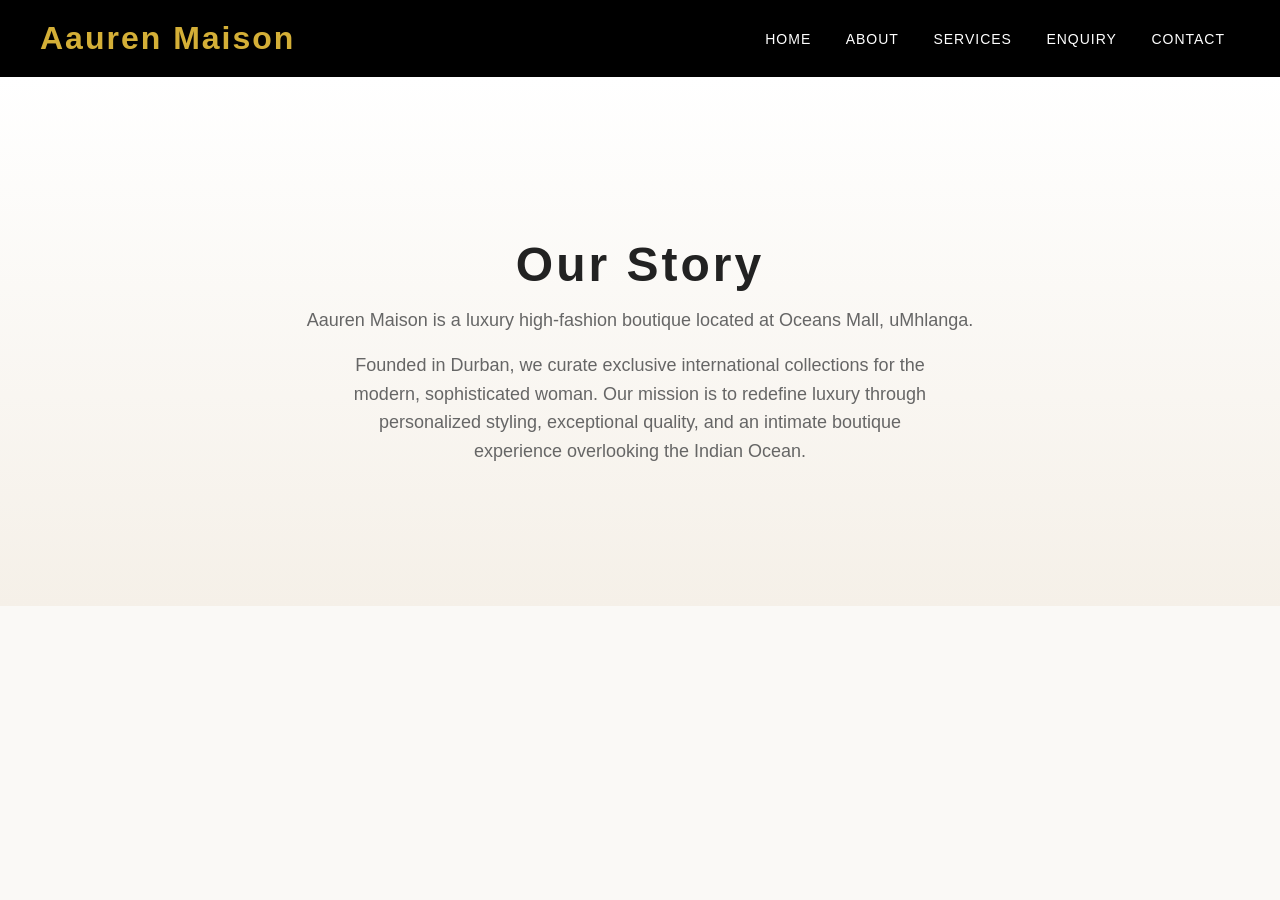
==== about.html @ af641132 "Add files via upload" ====
<!DOCTYPE html>
<html lang="en">
<head>
  <meta charset="UTF-8">
  <meta name="viewport" content="width=device-width, initial-scale=1.0">
  <title>About | Aauren Maison</title>
  <link rel="stylesheet" href="css/style.css">
</head>
<body>
  <header>
    <h1>Aauren Maison</h1>
    <nav>
      <a href="index.html">Home</a>
      <a href="about.html">About</a>
      <a href="services.html">Services</a>
      <a href="enquiry.html">Enquiry</a>
      <a href="contact.html">Contact</a>
    </nav>
  </header>
  <section class="hero">
    <h2>Our Story</h2>
    <p>Aauren Maison is a luxury high-fashion boutique located at Oceans Mall, uMhlanga.</p>
    <p style="max-width:600px; margin:20px auto; line-height:1.6;">
      Founded in Durban, we curate exclusive international collections for the modern, sophisticated woman. 
      Our mission is to redefine luxury through personalized styling, exceptional quality, and an intimate boutique experience overlooking the Indian Ocean.
    </p>
  </section>
</body>
</html>
---- css/style.css ----
body {
  font-family: 'Segoe UI', Arial, sans-serif;
  margin: 0;
  background: #faf9f6;
  color: #222;
}

header {
  background: #000;
  color: #d4af37;
  padding: 20px 40px;
  display: flex;
  justify-content: space-between;
  align-items: center;
  position: sticky;
  top: 0;
}

header h1 {
  margin: 0;
  letter-spacing: 2px;
}

nav a {
  color: #fff;
  margin: 0 15px;
  text-decoration: none;
  text-transform: uppercase;
  font-size: 14px;
  letter-spacing: 1px;
}

nav a:hover {
  color: #d4af37;
}

.hero {
  text-align: center;
  padding: 120px 20px;
  background: linear-gradient(to bottom, #fff, #f5f0e8);
}

.hero h2 {
  font-size: 48px;
  margin-bottom: 10px;
  letter-spacing: 3px;
}

.hero p {
  color: #666;
  font-size: 18px;
}
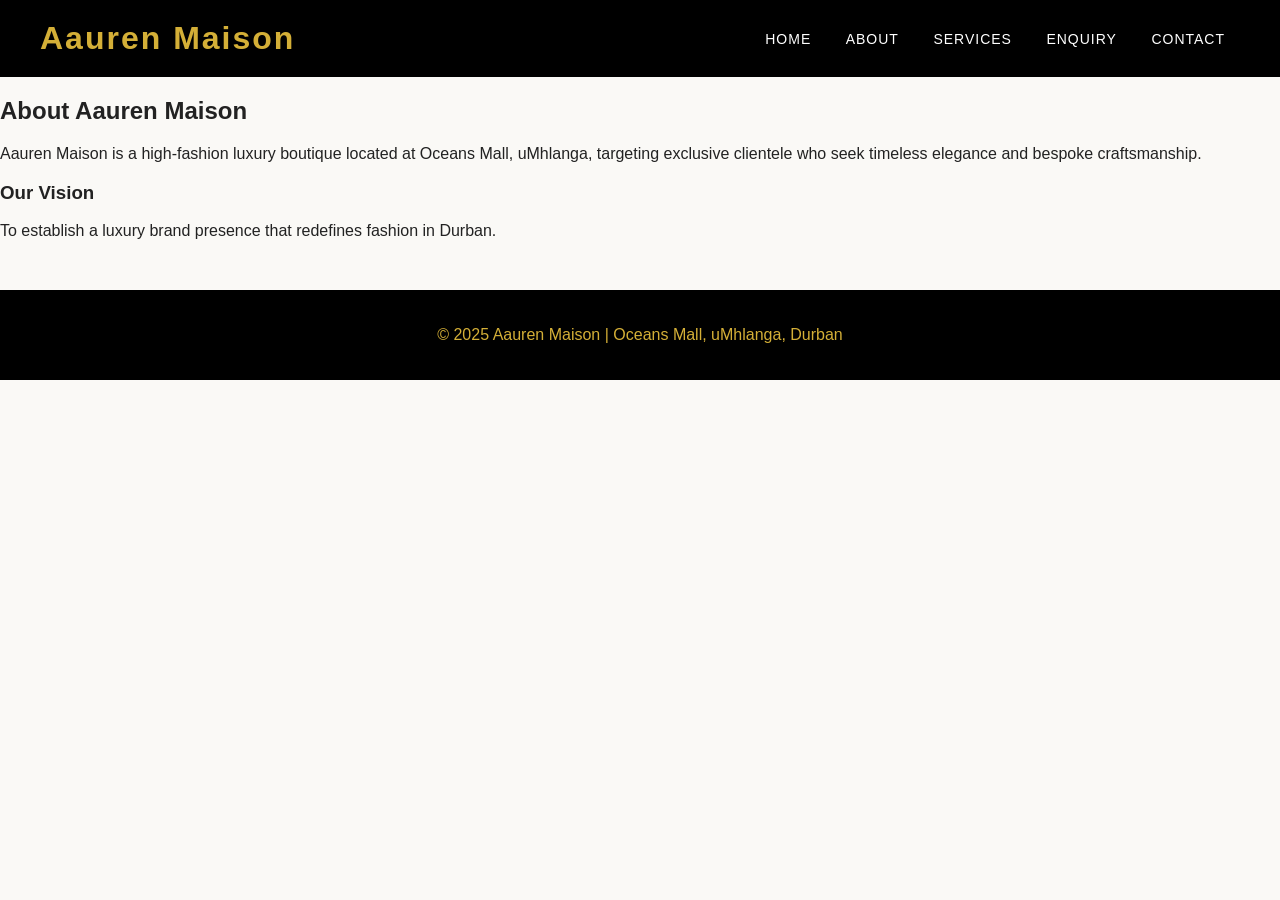
==== commit e1134c95: "Add files via upload" ====
--- a/about.html
+++ b/about.html
@@ -3,7 +3,7 @@
 <head>
   <meta charset="UTF-8">
   <meta name="viewport" content="width=device-width, initial-scale=1.0">
-  <title>About | Aauren Maison</title>
+  <title>About Us | Aauren Maison</title>
   <link rel="stylesheet" href="css/style.css">
 </head>
 <body>
@@ -17,13 +17,18 @@
       <a href="contact.html">Contact</a>
     </nav>
   </header>
-  <section class="hero">
-    <h2>Our Story</h2>
-    <p>Aauren Maison is a luxury high-fashion boutique located at Oceans Mall, uMhlanga.</p>
-    <p style="max-width:600px; margin:20px auto; line-height:1.6;">
-      Founded in Durban, we curate exclusive international collections for the modern, sophisticated woman. 
-      Our mission is to redefine luxury through personalized styling, exceptional quality, and an intimate boutique experience overlooking the Indian Ocean.
-    </p>
-  </section>
+
+  <main>
+    <section class="about">
+      <h2>About Aauren Maison</h2>
+      <p>Aauren Maison is a high-fashion luxury boutique located at Oceans Mall, uMhlanga, targeting exclusive clientele who seek timeless elegance and bespoke craftsmanship.</p>
+      <h3>Our Vision</h3>
+      <p>To establish a luxury brand presence that redefines fashion in Durban.</p>
+    </section>
+  </main>
+
+  <footer style="background:#000; color:#d4af37; text-align:center; padding:20px; margin-top:50px;">
+    <p>&copy; 2025 Aauren Maison | Oceans Mall, uMhlanga, Durban</p>
+  </footer>
 </body>
 </html>
